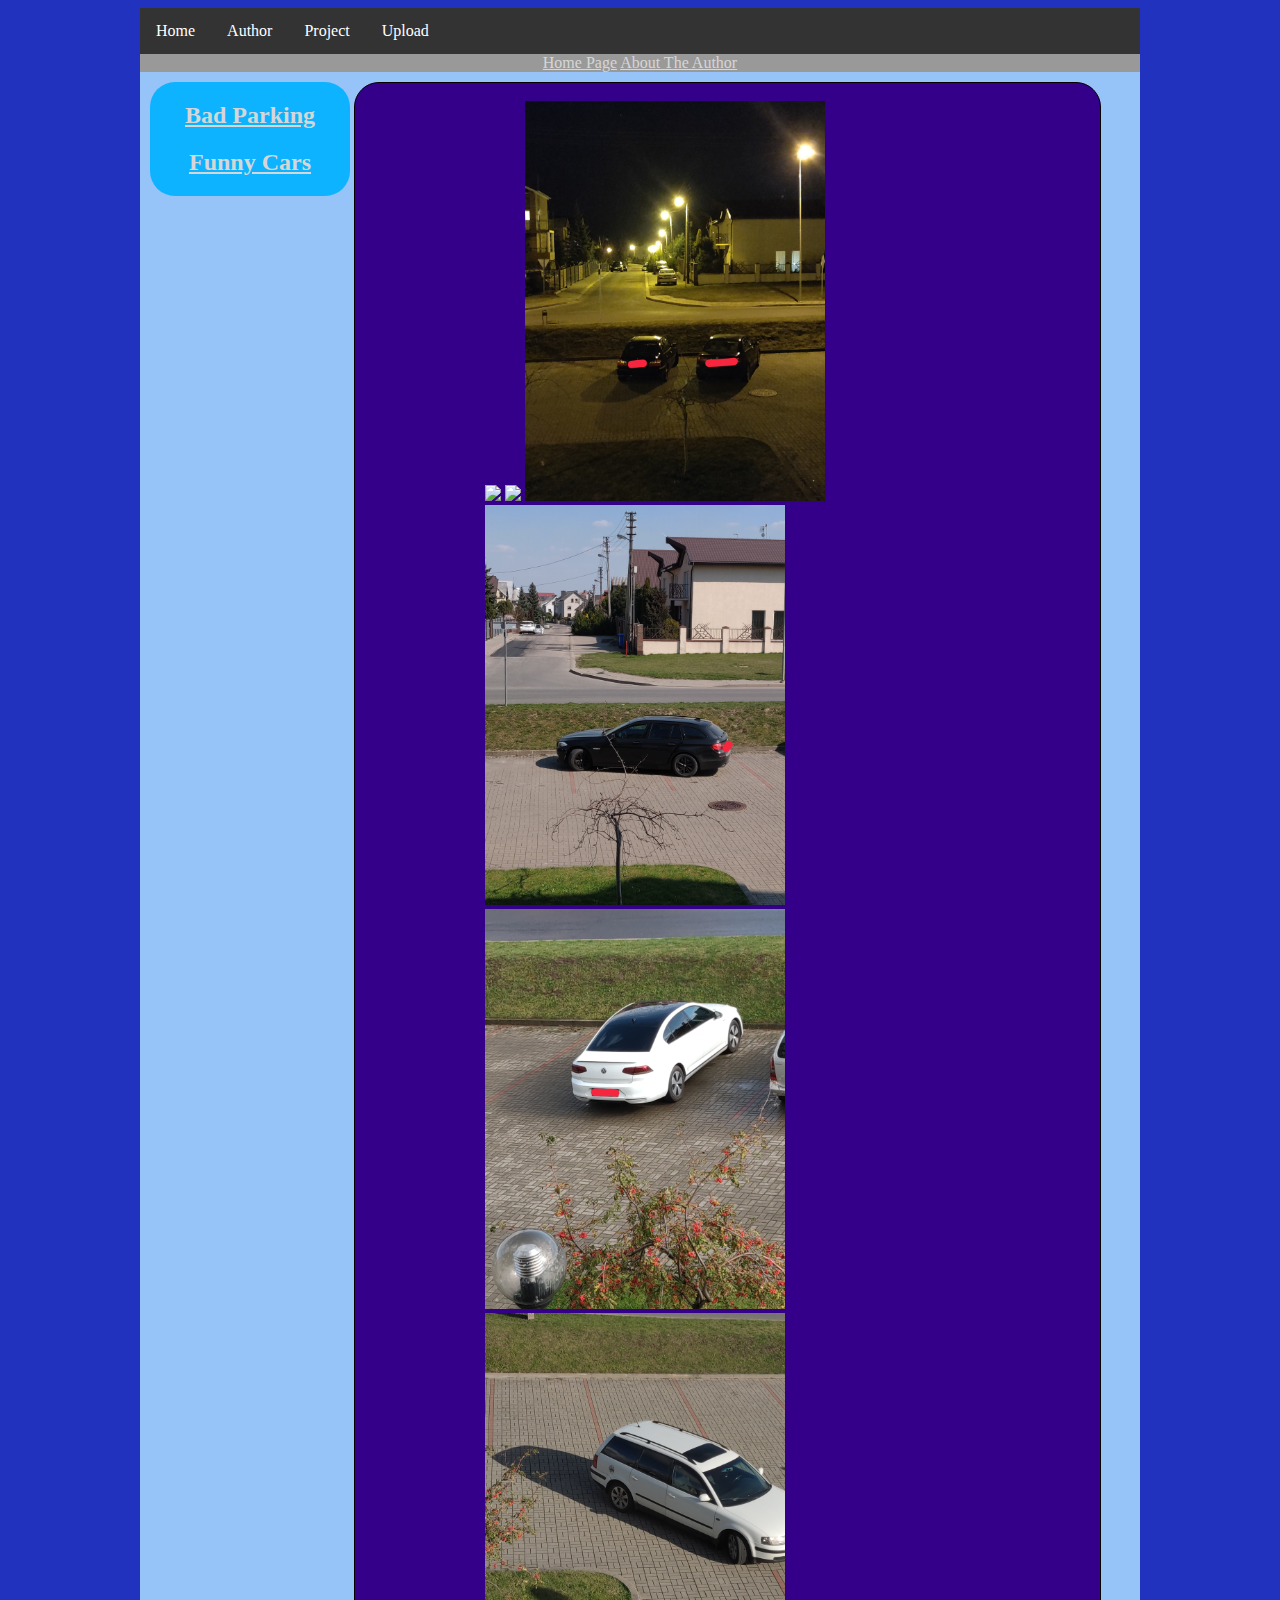
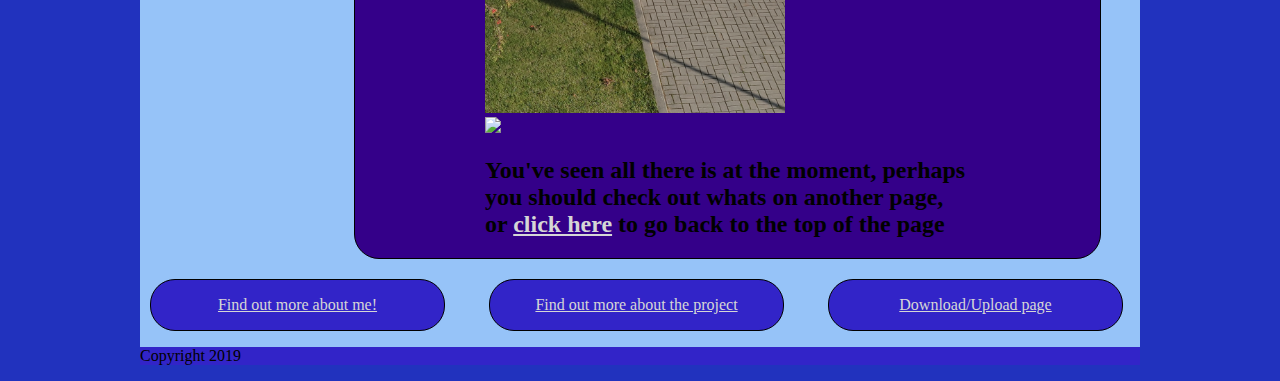
==== index.html @ c25436a1 "Add files via upload" ====
<!DOCTYPE html>
<!-- offive hours 1:15-2:45 tues thurs-->
<html>
<head>
  <title>Parking Jobs</title>
  <link rel="stylesheet" type="text/css" href="Style.css">
</head>
<body>
  <div id="container">
    <header>

  <ul>
    <li><a href="index.html">Home</a></li>
    <li><a href="Author.html">Author</a></li>
    <li><a href="project.html">Project</a></li>
    <li><a href="Download.html">Upload</a></li>
  </ul>

      <a href="index.html" >Home Page</a>
      <a href="Author.html">About The Author</a>
    </header>
    <main>
      <div> <!-- Row 1 -->
        <div id="home-col-1">
          <h2><a href="index.html">Bad Parking</a></h2>
          <h2><a href="Funny.html">Funny Cars</a></h2>

        </div>
        <div id="home-col-2"> <br>
          <img src="https://cdn.discordapp.com/attachments/509081439137038337/631865427080773643/sketch-1570718795461.png">

          <img src="https://cdn.discordapp.com/attachments/509081439137038337/631865427617906701/sketch-1570718754595.png">

          <img src="Car-1.jpg"><br>

          <img src="Car-2.jpg"><br>

          <img src="Car-4.jpg"><br>

          <img src="Car-5.jpg"><br>


          <img src="https://cdn.discordapp.com/attachments/509081439137038337/631865428829798421/sketch-1570718686437.png">


          <h2> You've seen all there is at the moment, perhaps you should check out whats on another page, or <a href="index.html"> click here</a> to go back to the top of the page</h2>
        </div>
      </div>
      <div> <!-- Row 2 -->
        <div class="home-row-2">
          <p><a href="Author.html">Find out more about me!</a></p>
        </div>
        <div class="home-row-2" id="home-row-2-col-2">
          <p><a href="Project.html">Find out more about the project</a></p>
        </div>
        <div class="home-row-2">
          <p><a href="Download.html">Download/Upload page</a></p>
        </div>
      </div>
    </main>
    <footer>
      <p>Copyright 2019</p>
    </footer>
  </div>
</body>
</html>
---- Style.css ----
a{
  color: #d6d6d6;
}

img {
	width: 300px;
}
body{
	background-color: #2132BE;
}
#container{
	width: 1000px;
	margin: 0 auto;
	background-color: #96C3F8;
}
header {
	background-color: #999999;
  text-align: center;
  position: -webkit-sticky;
  position: sticky;
  top: 0;
}
header ul {
  list-style-type: none;
  margin: 0;
  padding: 0;
  overflow: hidden;
  background-color: #333;
}

header li {
  float: left;
}

header li a {
  display: block;
  color: white;
  text-align: center;
  padding: 14px 16px;
  text-decoration: none;
}

/* Change the link color to #111 (black) on hover */
header li a:hover {
  background-color: #111;
}
main{
	padding: 0 10px;
}
/*This is for the home page */
#home-col-1{
  border-radius: 25px;
	display: inline-block;
	width: 200px;
	background-color: #0DB3FF;
  vertical-align: top;
  margin-top: 10px;
  text-align: center;
}
#home-col-2{
  /* (for some reason this isnt working) align-content: center;*/
	display: inline-block;
	width: 485px;
	background-color: #340089;
  vertical-align: top;
  padding-left: 130px;
  padding-right: 130px;
  border: 1px solid black;
  margin-top: 10px;
  border-radius: 25px;
}
#home-col-3{
  /* (for some reason this isnt working) align-content: center;*/
	display: inline-block;
	width: 300px;
	background-color: #340089;
  vertical-align: top;
  padding-left: 130px;
  padding-right: 130px;
  border: 1px solid black;
  margin-top: 10px;
  border-radius: 25px;
}
.home-row-2{
  border-radius: 25px;
  text-align: center;
	display: inline-block;
	width: 293px;
	background-color: #3224C8;
	border: 1px solid black;
	margin-top: 20px;
}
#home-row-2-col-2{
  border-radius: 25px;
	margin-left: 40px;
	margin-right: 40px;
}
/*This is for the About page */
#about-col-1{
  border-radius: 25px;
	display: inline-block;
	width: 550px;
	margin-right: 20px;
	background-color: grey;
	padding: 0 20px;
}
#about-col-2{
	display: inline-block;
	width: 210px;
	background-color: 340089;
	padding: 0 20px;
}
#about-col-1-col-1{
	display: inline-block;
	width: 300px;
	margin-right: 20px;
}
#about-col-1-col-2{
	display: inline-block;
	width: 336px;
}
#project-col-1{
  margin-top: 10px;
  border-radius: 25px;
	display: inline-block;
	width: 660px;
	margin-right: 20px;
	background-color: grey;
	padding: 0 20px;
}
#image-devider{
  height: 20px;
  width: 100%;
  margin-top: 50px;
  margin-bottom: 50px;
  background-position: center;
  background-image: honl.jpg;
}
.splitpost{
  height: 10px;
  width: 100%;
  background-position-x: center;
  background-position-y: center;
  background-image: image(braker.jpg);
}
footer {
	background-color: #3224C8;
}
footer div{
	width: 200px;
	margin: 0 auto;
	border: 3px solid #black;
}
.rotate90 {
  transform: rotate(90deg);
}
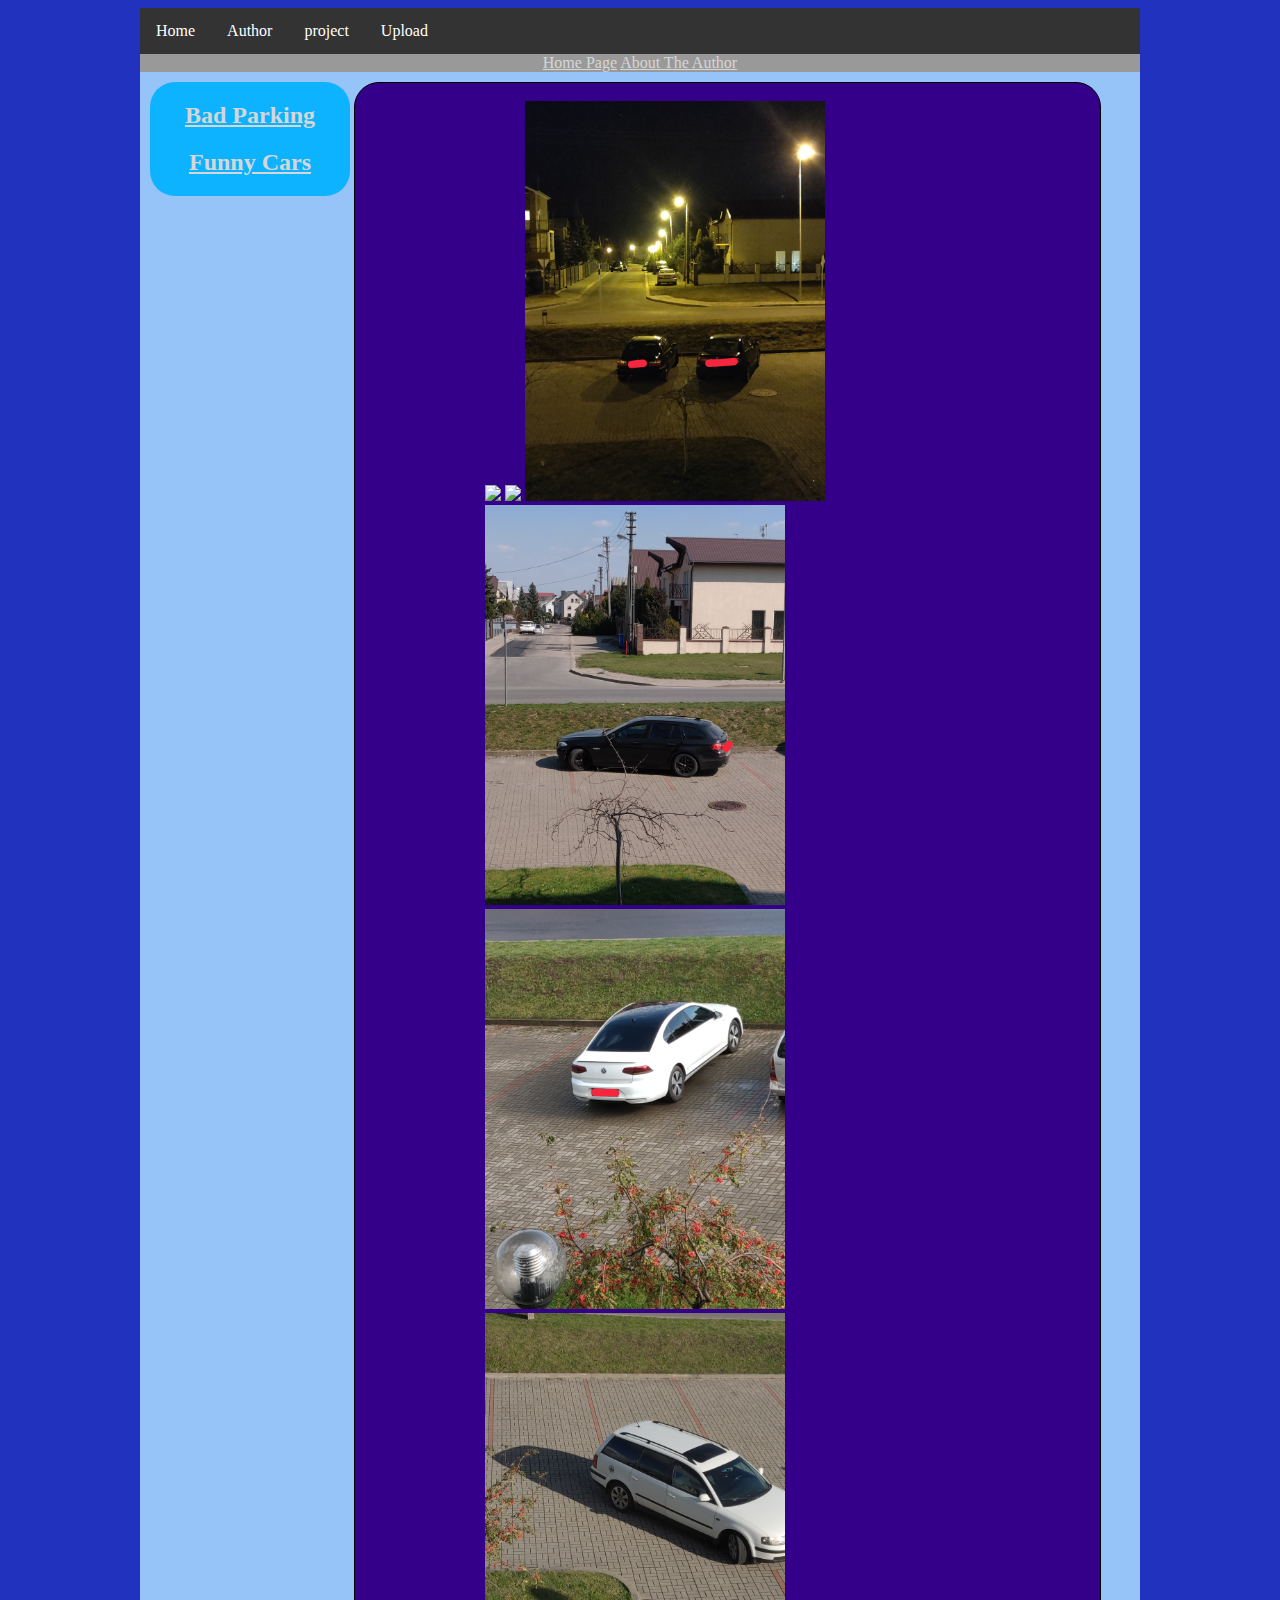
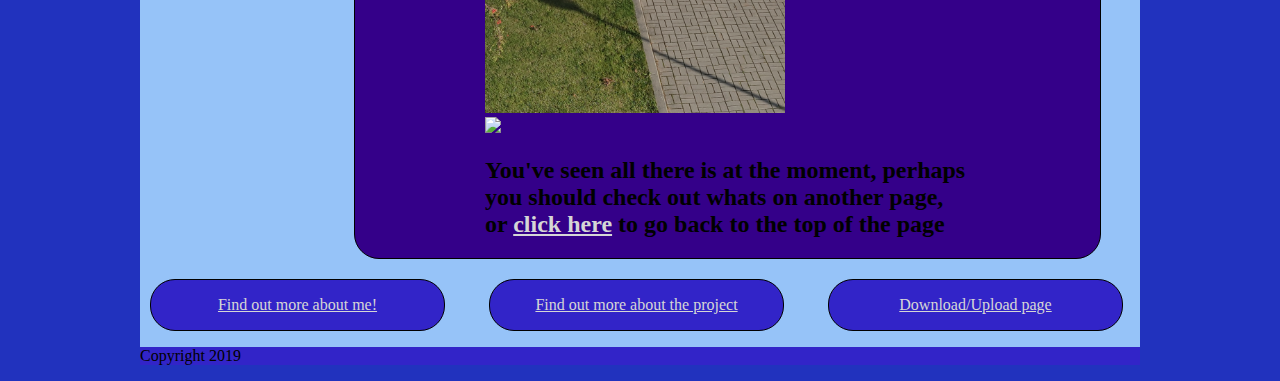
==== commit 7c0630b8: "Add files via upload" ====
--- a/index.html
+++ b/index.html
@@ -12,7 +12,7 @@
   <ul>
     <li><a href="index.html">Home</a></li>
     <li><a href="Author.html">Author</a></li>
-    <li><a href="project.html">Project</a></li>
+    <li><a href="project.html">project</a></li>
     <li><a href="Download.html">Upload</a></li>
   </ul>
 
@@ -51,7 +51,7 @@
           <p><a href="Author.html">Find out more about me!</a></p>
         </div>
         <div class="home-row-2" id="home-row-2-col-2">
-          <p><a href="Project.html">Find out more about the project</a></p>
+          <p><a href="project.html">Find out more about the project</a></p>
         </div>
         <div class="home-row-2">
           <p><a href="Download.html">Download/Upload page</a></p>
--- a/Style.css
+++ b/Style.css
@@ -103,6 +103,7 @@
 	margin-right: 20px;
 	background-color: grey;
 	padding: 0 20px;
+  padding-bottom: 20px;
 }
 #about-col-2{
 	display: inline-block;
@@ -127,6 +128,7 @@
 	margin-right: 20px;
 	background-color: grey;
 	padding: 0 20px;
+  vertical-align: top;
 }
 #image-devider{
   height: 20px;
@@ -154,3 +156,10 @@
 .rotate90 {
   transform: rotate(90deg);
 }
+#about-col-900{
+	display: inline-block;
+	width: 210px;
+	background-color: 340089;
+	padding-top: 20px;
+  border-radius: 25px;
+}
